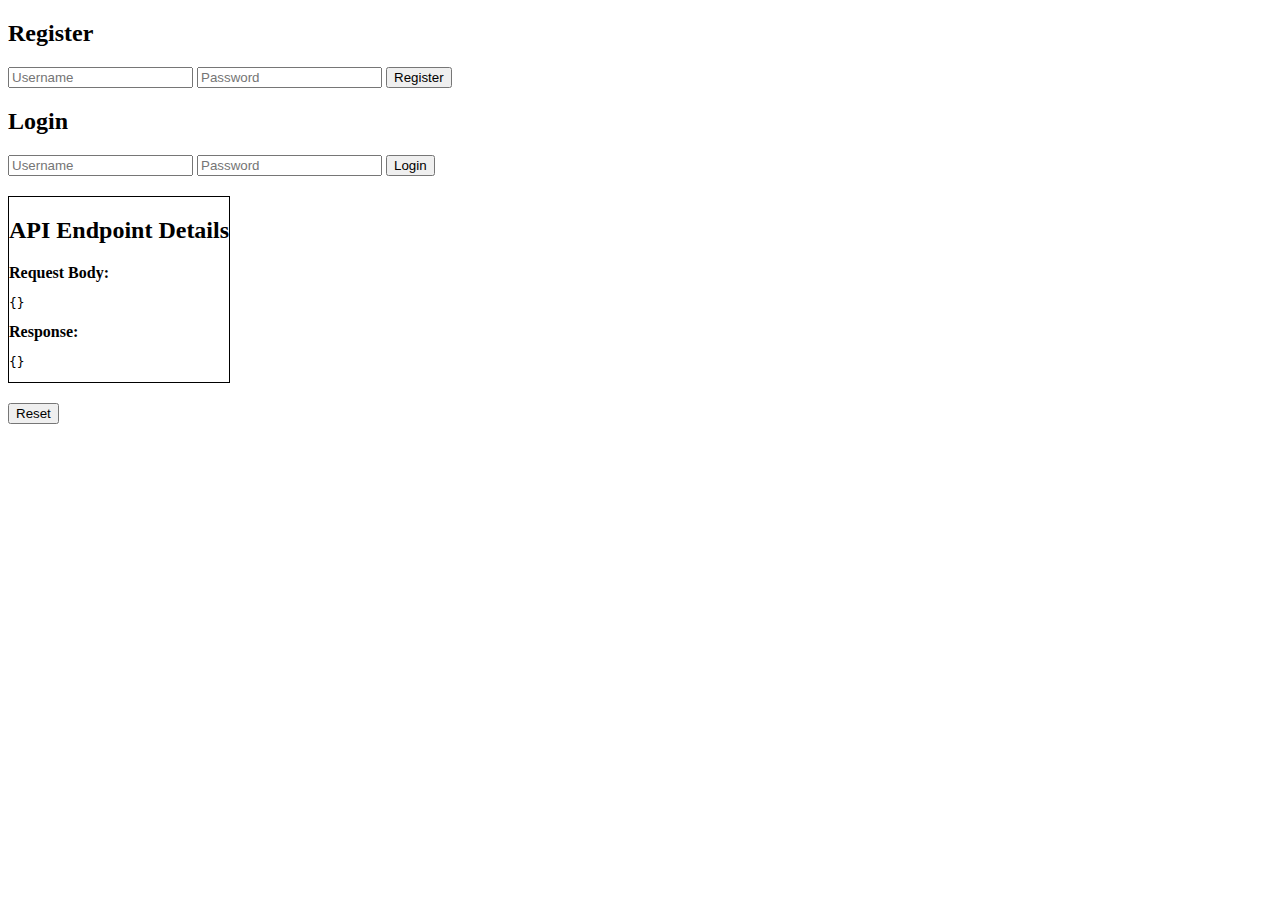
==== login-microservice/frontend-demo/public/index.html @ 37f1cdbd "v2 node.js (working)" ====
<!DOCTYPE html>
<html lang="en">
    <head>
        <meta charset="UTF-8">
        <meta name="viewport" content="width=device-width, initial-scale=1.0">
        <title>User Authentication</title>
        <!-- <style>
        body {
            font-family: Arial, sans-serif;
            margin: 0;
            padding: 20px;
            background-color: #f4f4f4;
        }
        .container {
            max-width: 400px;
            margin: 0 auto;
            background-color: #fff;
            padding: 20px;
            border-radius: 5px;
            box-shadow: 0 2px 10px rgba(0, 0, 0, 0.1);
        }
        h2 {
            text-align: center;
        }
        input[type="text"], input[type="password"] {
            width: 100%;
            padding: 10px;
            margin: 10px 0;
            border: 1px solid #ddd;
            border-radius: 5px;
        }
        button {
            width: 100%;
            padding: 10px;
            border: none;
            background-color: #4CAF50;
            color: white;
            font-size: 16px;
            cursor: pointer;
            border-radius: 5px;
        }
        button:hover {
            background-color: #45a049;
        }
        .message {
            color: red;
            text-align: center;
        }
        .success {
            color: green;
        }
    </style> -->
    </head>
    <body>

        <div class="container">
            <h2>Register</h2>
            <form id="register-form">
                <input type="text" id="register-username" placeholder="Username"
                    required>
                <input type="password" id="register-password"
                    placeholder="Password" required>
                <button type="submit">Register</button>
            </form>
            <div id="register-message" class="message"></div>
        </div>

        <div class="container" style="margin-top: 20px;">
            <h2>Login</h2>
            <form id="login-form">
                <input type="text" id="login-username" placeholder="Username"
                    required>
                <input type="password" id="login-password"
                    placeholder="Password" required>
                <button type="submit">Login</button>
            </form>
            <div id="login-message" class="message"></div>
        </div>

        <div class="container api-box" id="api-box"
            style="border: 1px solid black; display: inline-block; margin-top: 20px;">
            <h2>API Endpoint Details</h2>
            <strong>Request Body:</strong>
            <pre id="request-body">{}</pre>
            <strong>Response:</strong>
            <pre id="response-body">{}</pre>
        </div>

        <div class="container" style="margin-top: 20px;">
            <button id="reset-button">Reset</button>
        </div>

        <script>
        const API_URL = 'http://localhost:5000';  // URL port that the backend microservice is running on
    
        // Utility to update API Box
        function updateApiBox(requestBody, responseBody) {
            document.getElementById('request-body').textContent = JSON.stringify(requestBody, null, 2);
            document.getElementById('response-body').textContent = JSON.stringify(responseBody, null, 2);
        }
    
        // Utility to reset the form and messages
        function resetUI() {
            // Clear all input fields
            document.getElementById('register-username').value = '';
            document.getElementById('register-password').value = '';
            document.getElementById('login-username').value = '';
            document.getElementById('login-password').value = '';
    
            // Clear all messages
            document.getElementById('register-message').textContent = '';
            document.getElementById('login-message').textContent = '';
    
            // Reset API box to default state
            updateApiBox({}, {});
        }
    
        // Handle Registration
        document.getElementById('register-form').addEventListener('submit', async function(event) {
            event.preventDefault();
            
            const username = document.getElementById('register-username').value;
            const password = document.getElementById('register-password').value;
    
            const requestBody = { username, password };
            const registerMessage = document.getElementById('register-message');
            registerMessage.textContent = ''; // Reset previous messages
            
            try {
                const response = await fetch(`${API_URL}/register`, {
                    method: 'POST',
                    headers: { 'Content-Type': 'application/json' },
                    body: JSON.stringify(requestBody)
                });
                
                const responseBody = await response.json();
                updateApiBox(requestBody, responseBody);
                
                if (response.ok) {
                    registerMessage.textContent = 'Registration successful!';
                    registerMessage.className = 'success';
                } else {
                    registerMessage.textContent = responseBody.message || 'Registration failed.';
                    registerMessage.className = '';
                }
            } catch (error) {
                registerMessage.textContent = 'Error registering user.';
                updateApiBox(requestBody, { error: 'Network error' });
            }
        });
    
        // Handle Login
        document.getElementById('login-form').addEventListener('submit', async function(event) {
            event.preventDefault();
            
            const username = document.getElementById('login-username').value;
            const password = document.getElementById('login-password').value;
    
            const requestBody = { username, password };
            const loginMessage = document.getElementById('login-message');
            loginMessage.textContent = ''; // Reset previous messages
            
            try {
                const response = await fetch(`${API_URL}/login`, {
                    method: 'POST',
                    headers: { 'Content-Type': 'application/json' },
                    body: JSON.stringify(requestBody)
                });
                
                const responseBody = await response.json();
                updateApiBox(requestBody, responseBody);
                
                if (response.ok) {
                    loginMessage.textContent = 'Login successful!';
                    loginMessage.className = 'success';
                } else {
                    loginMessage.textContent = responseBody.message || 'Login failed.';
                    loginMessage.className = '';
                }
            } catch (error) {
                loginMessage.textContent = 'Error logging in.';
                updateApiBox(requestBody, { error: 'Network error' });
            }
        });
    
        // Handle Reset Button
        document.getElementById('reset-button').addEventListener('click', resetUI);
    </script>

    </body>
</html>
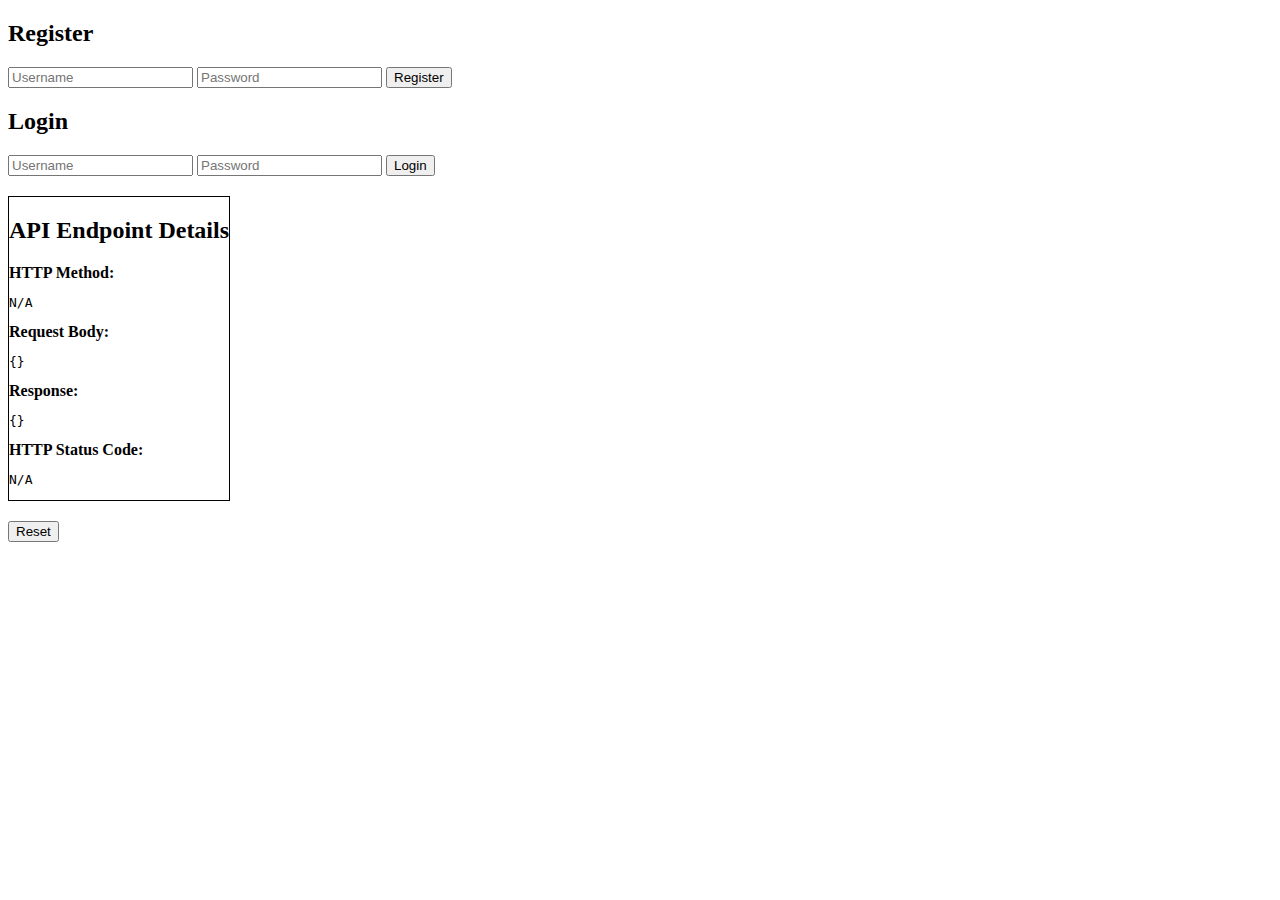
==== commit 1fb5edbc: "Adds additional data to the endpoint test program" ====
--- a/login-microservice/frontend-demo/public/index.html
+++ b/login-microservice/frontend-demo/public/index.html
@@ -80,10 +80,14 @@
         <div class="container api-box" id="api-box"
             style="border: 1px solid black; display: inline-block; margin-top: 20px;">
             <h2>API Endpoint Details</h2>
+            <strong>HTTP Method:</strong>
+            <pre id="http-method">N/A</pre>
             <strong>Request Body:</strong>
             <pre id="request-body">{}</pre>
             <strong>Response:</strong>
             <pre id="response-body">{}</pre>
+            <strong>HTTP Status Code:</strong>
+            <pre id="status-code">N/A</pre>
         </div>
 
         <div class="container" style="margin-top: 20px;">
@@ -91,101 +95,94 @@
         </div>
 
         <script>
-        const API_URL = 'http://localhost:5000';  // URL port that the backend microservice is running on
-    
-        // Utility to update API Box
-        function updateApiBox(requestBody, responseBody) {
-            document.getElementById('request-body').textContent = JSON.stringify(requestBody, null, 2);
-            document.getElementById('response-body').textContent = JSON.stringify(responseBody, null, 2);
-        }
-    
-        // Utility to reset the form and messages
-        function resetUI() {
-            // Clear all input fields
-            document.getElementById('register-username').value = '';
-            document.getElementById('register-password').value = '';
-            document.getElementById('login-username').value = '';
-            document.getElementById('login-password').value = '';
-    
-            // Clear all messages
-            document.getElementById('register-message').textContent = '';
-            document.getElementById('login-message').textContent = '';
-    
-            // Reset API box to default state
-            updateApiBox({}, {});
-        }
-    
-        // Handle Registration
-        document.getElementById('register-form').addEventListener('submit', async function(event) {
-            event.preventDefault();
-            
-            const username = document.getElementById('register-username').value;
-            const password = document.getElementById('register-password').value;
-    
-            const requestBody = { username, password };
-            const registerMessage = document.getElementById('register-message');
-            registerMessage.textContent = ''; // Reset previous messages
-            
-            try {
-                const response = await fetch(`${API_URL}/register`, {
-                    method: 'POST',
-                    headers: { 'Content-Type': 'application/json' },
-                    body: JSON.stringify(requestBody)
-                });
-                
-                const responseBody = await response.json();
-                updateApiBox(requestBody, responseBody);
-                
-                if (response.ok) {
-                    registerMessage.textContent = 'Registration successful!';
-                    registerMessage.className = 'success';
-                } else {
-                    registerMessage.textContent = responseBody.message || 'Registration failed.';
-                    registerMessage.className = '';
-                }
-            } catch (error) {
-                registerMessage.textContent = 'Error registering user.';
-                updateApiBox(requestBody, { error: 'Network error' });
-            }
-        });
-    
-        // Handle Login
-        document.getElementById('login-form').addEventListener('submit', async function(event) {
-            event.preventDefault();
-            
-            const username = document.getElementById('login-username').value;
-            const password = document.getElementById('login-password').value;
-    
-            const requestBody = { username, password };
-            const loginMessage = document.getElementById('login-message');
-            loginMessage.textContent = ''; // Reset previous messages
-            
-            try {
-                const response = await fetch(`${API_URL}/login`, {
-                    method: 'POST',
-                    headers: { 'Content-Type': 'application/json' },
-                    body: JSON.stringify(requestBody)
-                });
-                
-                const responseBody = await response.json();
-                updateApiBox(requestBody, responseBody);
-                
-                if (response.ok) {
-                    loginMessage.textContent = 'Login successful!';
-                    loginMessage.className = 'success';
-                } else {
-                    loginMessage.textContent = responseBody.message || 'Login failed.';
-                    loginMessage.className = '';
-                }
-            } catch (error) {
-                loginMessage.textContent = 'Error logging in.';
-                updateApiBox(requestBody, { error: 'Network error' });
-            }
-        });
-    
-        // Handle Reset Button
-        document.getElementById('reset-button').addEventListener('click', resetUI);
-    </script>
+       const API_URL = 'http://localhost:5000'; // Backend API URL
+
+       // Utility to update API Box
+       function updateApiBox(requestBody, responseBody, statusCode = '', method = '') {
+           document.getElementById('http-method').textContent = method || 'N/A';
+           document.getElementById('request-body').textContent = JSON.stringify(requestBody, null, 2);
+           document.getElementById('response-body').textContent = JSON.stringify(responseBody, null, 2);
+           document.getElementById('status-code').textContent = statusCode || 'N/A';
+       }
+
+       // Handle Register Form Submission
+       document.getElementById('register-form').addEventListener('submit', async function(event) {
+           event.preventDefault();
+
+           const username = document.getElementById('register-username').value;
+           const password = document.getElementById('register-password').value;
+
+           const requestBody = { username, password };
+           const registerMessage = document.getElementById('register-message');
+           registerMessage.textContent = ''; // Clear messages
+
+           try {
+               const response = await fetch(`${API_URL}/register`, {
+                   method: 'POST',
+                   headers: { 'Content-Type': 'application/json' },
+                   body: JSON.stringify(requestBody)
+               });
+
+               const responseBody = await response.json();
+               updateApiBox(requestBody, responseBody, response.status, 'POST');
+
+               if (response.ok) {
+                   registerMessage.textContent = 'Registration successful!';
+                   registerMessage.className = 'success';
+               } else {
+                   registerMessage.textContent = responseBody.message || 'Registration failed.';
+               }
+           } catch (error) {
+               registerMessage.textContent = 'Error registering user.';
+               updateApiBox(requestBody, { error: 'Network error' }, 'N/A', 'POST');
+           }
+       });
+
+       // Handle Login Form Submission
+       document.getElementById('login-form').addEventListener('submit', async function(event) {
+           event.preventDefault();
+
+           const username = document.getElementById('login-username').value;
+           const password = document.getElementById('login-password').value;
+
+           const requestBody = { username, password };
+           const loginMessage = document.getElementById('login-message');
+           loginMessage.textContent = ''; // Clear messages
+
+           try {
+               const response = await fetch(`${API_URL}/login`, {
+                   method: 'POST',
+                   headers: { 'Content-Type': 'application/json' },
+                   body: JSON.stringify(requestBody)
+               });
+
+               const responseBody = await response.json();
+               updateApiBox(requestBody, responseBody, response.status, 'POST');
+
+               if (response.ok) {
+                   loginMessage.textContent = 'Login successful!';
+                   loginMessage.className = 'success';
+               } else {
+                   loginMessage.textContent = responseBody.message || 'Login failed.';
+               }
+           } catch (error) {
+               loginMessage.textContent = 'Error logging in.';
+               updateApiBox(requestBody, { error: 'Network error' }, 'N/A', 'POST');
+           }
+       });
+
+       // Reset UI
+       function resetUI() {
+           document.getElementById('register-form').reset();
+           document.getElementById('login-form').reset();
+           document.getElementById('register-message').textContent = '';
+           document.getElementById('login-message').textContent = '';
+           updateApiBox({}, {}, 'N/A', 'N/A'); // Clear API box
+       }
+
+       // Attach Reset Button Event Listener
+       document.getElementById('reset-button').addEventListener('click', resetUI);
+   </script>
 
     </body>
 </html>
